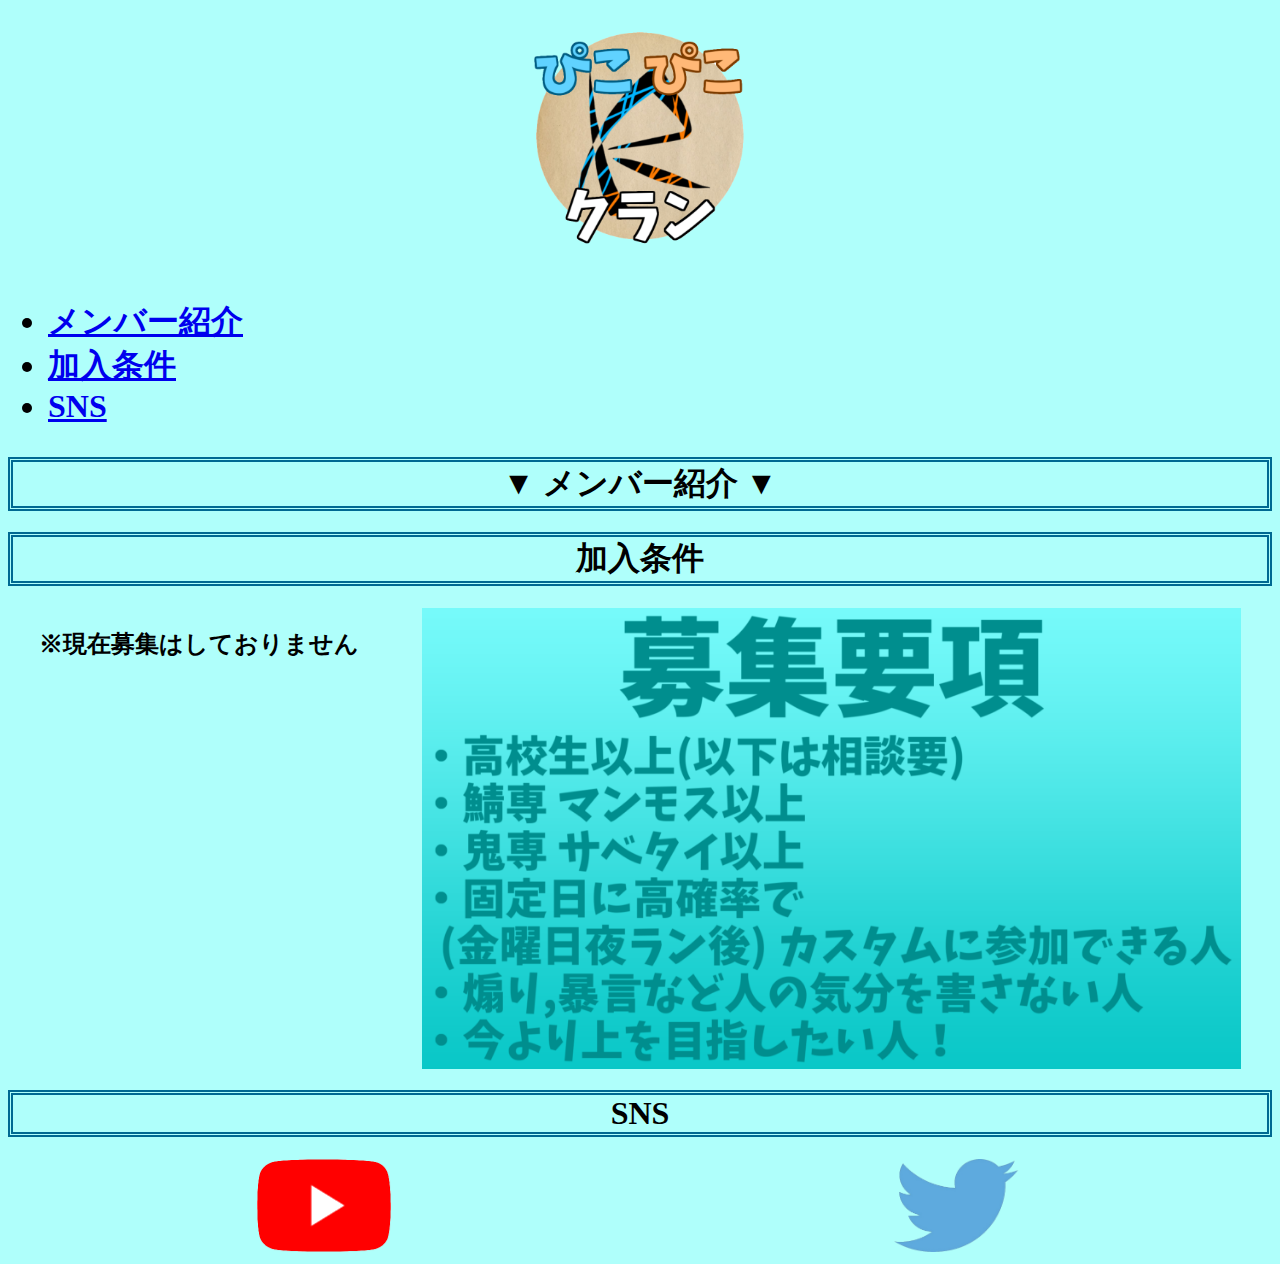
==== index.html @ 25a39e36 "Update index.html" ====
<!DOCTYPE html>
<html lang="ja">

<head>
    <title>ぴこぴこクラン 公式サイト</title>
    <meta charset="utf-8">
    <meta name="description" content="ぴこぴこくらん">
    <meta http-equiv="X-UA-Compatible" content="IE=edge">
    <meta name="viewport" content="width=device-width,initial-scale=1">
    <link rel="stylesheet" media="(min-width: 640px)" href="css/main.css">
    <link rel="stylesheet" media="(max-width: 640px)" href="css/phone.css">

    <link rel="icon" type="image/png" href="pic/icon.png">
    <link rel="apple-touch-icon" sizes="180x180" href="pic/icon_phone.png">
</head>

<body>
    <header>
    </header>

    <div>
        <div class="title_3">
            <div><img src="pic/icon2.png" class="MY_icon"></div>
        </div>
        <ul class="ul-font_1">
            <li><a href="#member">メンバー紹介</a></li>
            <li><a href=#if>加入条件</a></li>
            <li><a href=#SNS>SNS</a></li>
        </ul>
    </div>

    <div id="member">
        <h1 class="title_1">
            <div onclick="obj=document.getElementById('open').style; obj.display=(obj.display=='none')?'block':'none';">
                <a style="cursor:pointer;">▼ メンバー紹介 ▼</a>
            </div>
        </h1>
        <div id="open" style="display:none;clear:both;">
            <div class="pic_4">
                <div class="pic_1">
                    <div><img src="pic/member/ねころたん.png" class="pic_2"></div>
                    <div><img src="pic/member/エクレァ.png" class="pic_2"></div>
                    <div><img src="pic/member/うの.png" class="pic_2"></div>
                    <div><img src="pic/member/ごりもっち.png" class="pic_2"></div>
                </div>
                <div class="pic_1">
                    <div><img src="pic/member/なちた.png" class="pic_2"></div>
                    <div><img src="pic/member/コン.png" class="pic_2"></div>
                    <div><img src="pic/member/ゾムニキ.png" class="pic_2"></div>
                    <div><img src="pic/member/はせじゅん.png" class="pic_2"></div>
                </div>
                <div class="pic_1">
                    <div><img src="pic/member/のあ.png" class="pic_2"></div>
                    <div><img src="pic/member/はい.png" class="pic_2"></div>
                    <div><img src="pic/member/よっしー。.png" class="pic_2"></div>
                    <div><img src="pic/member/にさ.png" class="pic_2"></div>
                </div>
                <div class="pic_1">
                    <div><img src="pic/member/ましゃ.png" class="pic_2"></div>
                    <div><img src="pic/member/なんとかなるよ.png" class="pic_2"></div>
                    <div><img src="pic/member/ぽむ.png" class="pic_2"></div>
                </div>
            </div>
        </div>
    </div>

    <div id="if">
        <h1 class="title_1">
            <div>加入条件</div>
        </h1>
        <div class="pic_1">
            <div>
                <h2>※現在募集はしておりません</h2>
            </div>
            <img src="pic/募集.png" class="pic_3">
        </div>
    </div>

    <div id="SNS">
        <h1 class="title_1">
            <div>SNS</div>
        </h1>
        <div class="pic_1">
            <div>
                <a href="https://www.youtube.com/channel/UCj7hvzTVdb0mlCsn2-iddBA"><img src="pic/YouTube.png"
                        class="YT_icon"></a>
            </div>
            <div>
                <a href="https://twitter.com/pk_Clan21"><img src="pic/Twitter.png" class="YT_icon"></a>
            </div>
        </div>
    </div>
</body>

</html>
---- css/main.css ----
@media print, screen and (min-width:640px) {
    html {
        background-color: rgb(175, 255, 251);
    }
    h1 {
        border: 5px double #006992
    }
    .title_1 {
        display: flex;
        justify-content: center;
    }
    .title_2 {
        margin-top: 3em;
    }
    .title_3 {
        display: flex;
        justify-content: center;
    }
    .ul-font_1 {
        font-size: 2em;
        font-weight: bold;
    }
    .box_p {
        display: flex;
        
    }
    .box {
        width: 700px;
        height: 300px;
    }
    .pic_1 {
        margin-top: 5px;
        display: flex;
        justify-content: space-around;
    }
    .pic_2 {
        width: 22.0vw;
        height: 22.0vw;
    }
    .pic_3 {
        width: 64.0vw;
        height: 36.0vw;
    }
    .YT_icon {
        width: 134.5px;
        height: 93.5px;
    }
    .MY_icon {
        width: 20vw;
        height: 20vw;
    }
    .icon {
        background-image: url("../pic/icon.png");
        background-repeat: no-repeat;
        background-size: 50px;
        background-position: 10px;
    }
    .title_name {
        position: relative;
        top: 10px;
    }
    .title_color_w {
        color: white;
    }
}
---- css/phone.css ----
@media print, screen and (max-width:640px) {
    html {
        background-color: rgb(255, 210, 126);
    }
    h1 {
        border: 5px double #926400
    }
    .title_1 {
        display: flex;
    }
    .title_2 {
        margin-top: 3em;
    }
    .title_3 {
        display: flex;
        justify-content: center;
    }
    .ul-font_1 {
        font-size: 5vw;
        font-weight: bold;
    }
    .pic_1 {
        justify-content: center;
    }
    .pic_2 {
        width: 50.0vw;
        height: 50.0vw;
    }
    .pic_3 {
        width: 64.0vw;
        height: 36.0vw;
    }
    .YT_icon {
        width: 134.5px;
        height: 93.5px;
    }
    .MY_icon {
        width: 35vw;
        height: 35vw;
    }
}
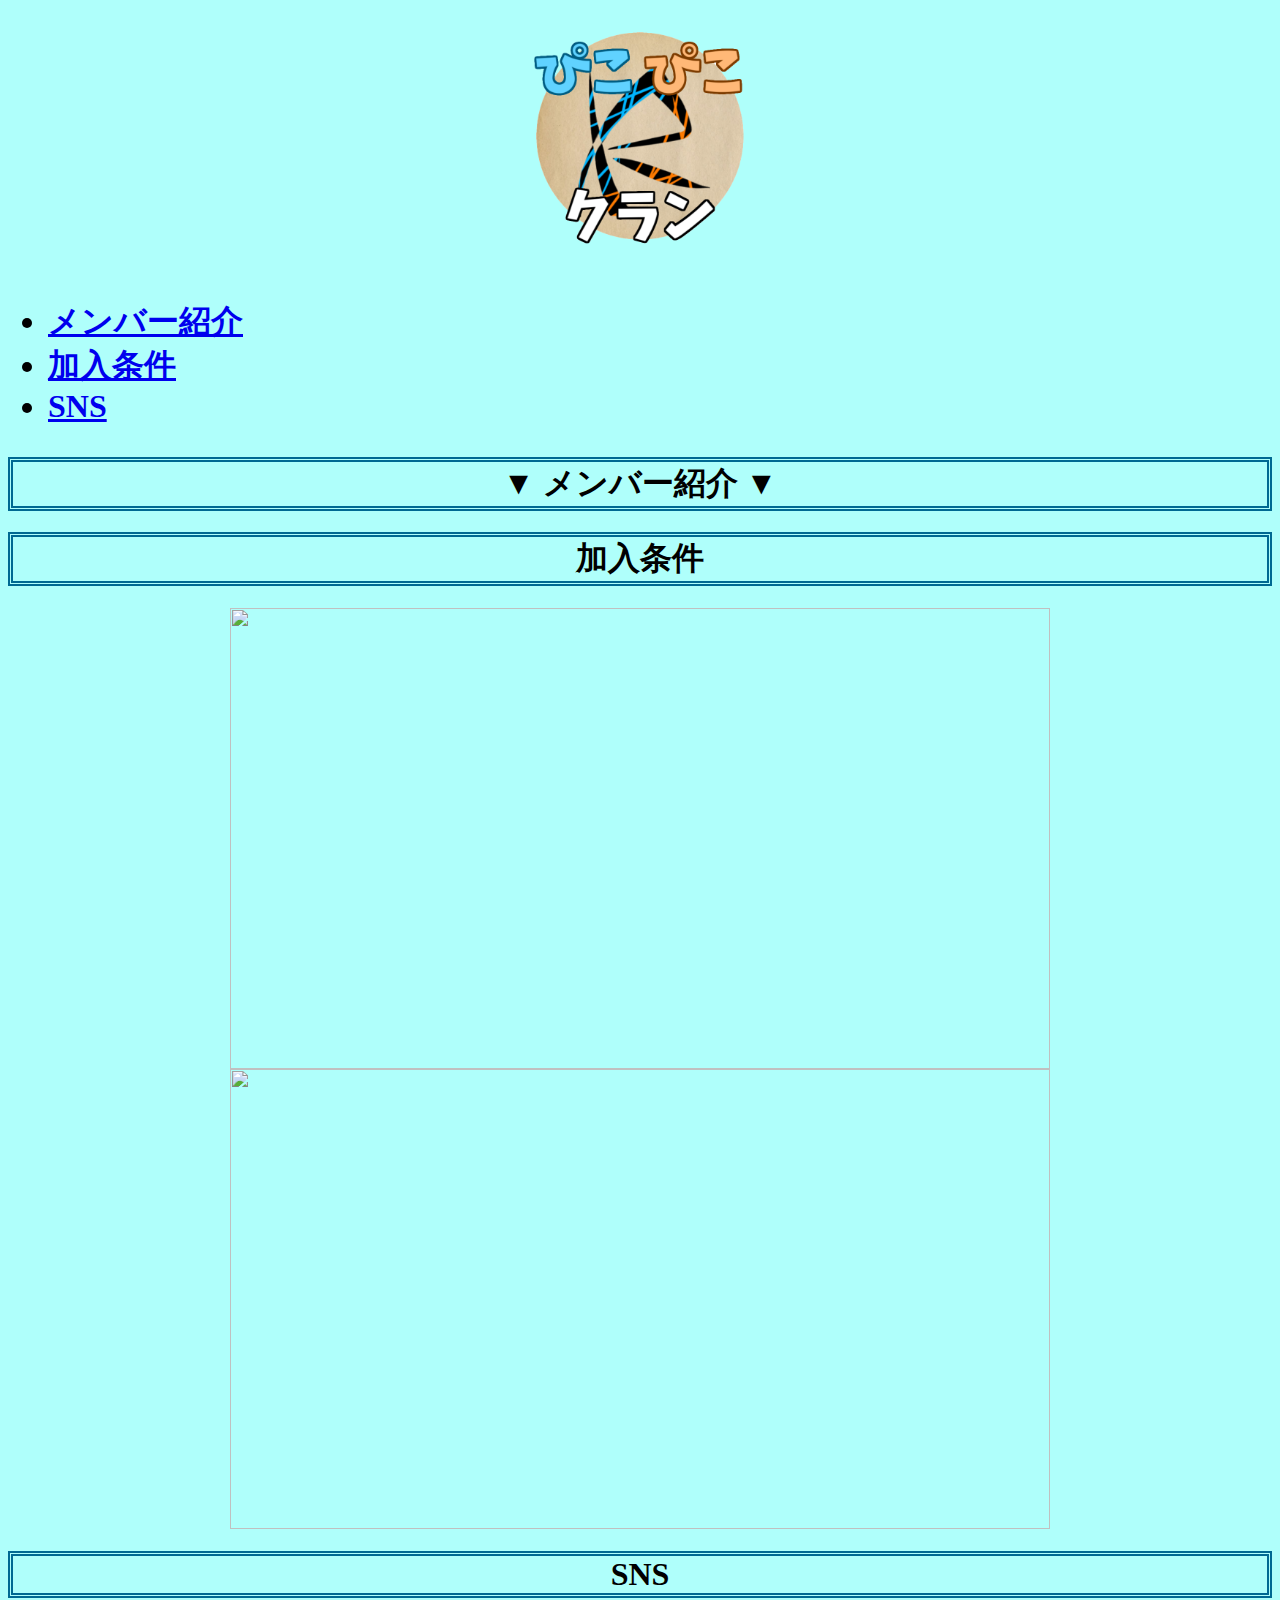
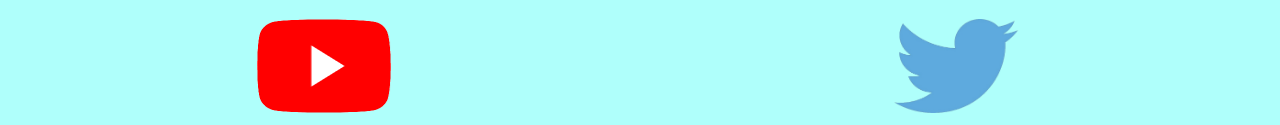
==== commit 59ab17ea: "Update index.html" ====
--- a/index.html
+++ b/index.html
@@ -57,8 +57,9 @@
                 </div>
                 <div class="pic_1">
                     <div><img src="pic/member/ましゃ.png" class="pic_2"></div>
-                    <div><img src="pic/member/なんとかなるよ.png" class="pic_2"></div>
+                    <div><img src="pic/member/なるちぇ.png" class="pic_2"></div>
                     <div><img src="pic/member/ぽむ.png" class="pic_2"></div>
+                    <div><img src="pic/member/Manjyu.png" class="pic_2"></div>
                 </div>
             </div>
         </div>
@@ -68,11 +69,11 @@
         <h1 class="title_1">
             <div>加入条件</div>
         </h1>
-        <div class="pic_1">
-            <div>
-                <h2>※現在募集はしておりません</h2>
-            </div>
-            <img src="pic/募集.png" class="pic_3">
+        <div class="img_center">
+            <img src="pic/募集1.png" class="pic_3">
+        </div>
+        <div class="img_center">
+            <img src="pic/募集2.png" class="pic_3">
         </div>
     </div>
 
--- a/css/main.css
+++ b/css/main.css
@@ -1,6 +1,7 @@
 @media print, screen and (min-width:640px) {
     html {
         background-color: rgb(175, 255, 251);
+        font-family: ヒラギノ角ゴシック;
     }
     h1 {
         border: 5px double #006992
@@ -41,6 +42,10 @@
         width: 64.0vw;
         height: 36.0vw;
     }
+    .img_center {
+        display: flex;
+        justify-content: center;
+    }
     .YT_icon {
         width: 134.5px;
         height: 93.5px;
--- a/css/phone.css
+++ b/css/phone.css
@@ -1,6 +1,7 @@
 @media print, screen and (max-width:640px) {
     html {
         background-color: rgb(255, 210, 126);
+        font-family: ヒラギノ角ゴシック;
     }
     h1 {
         border: 5px double #926400
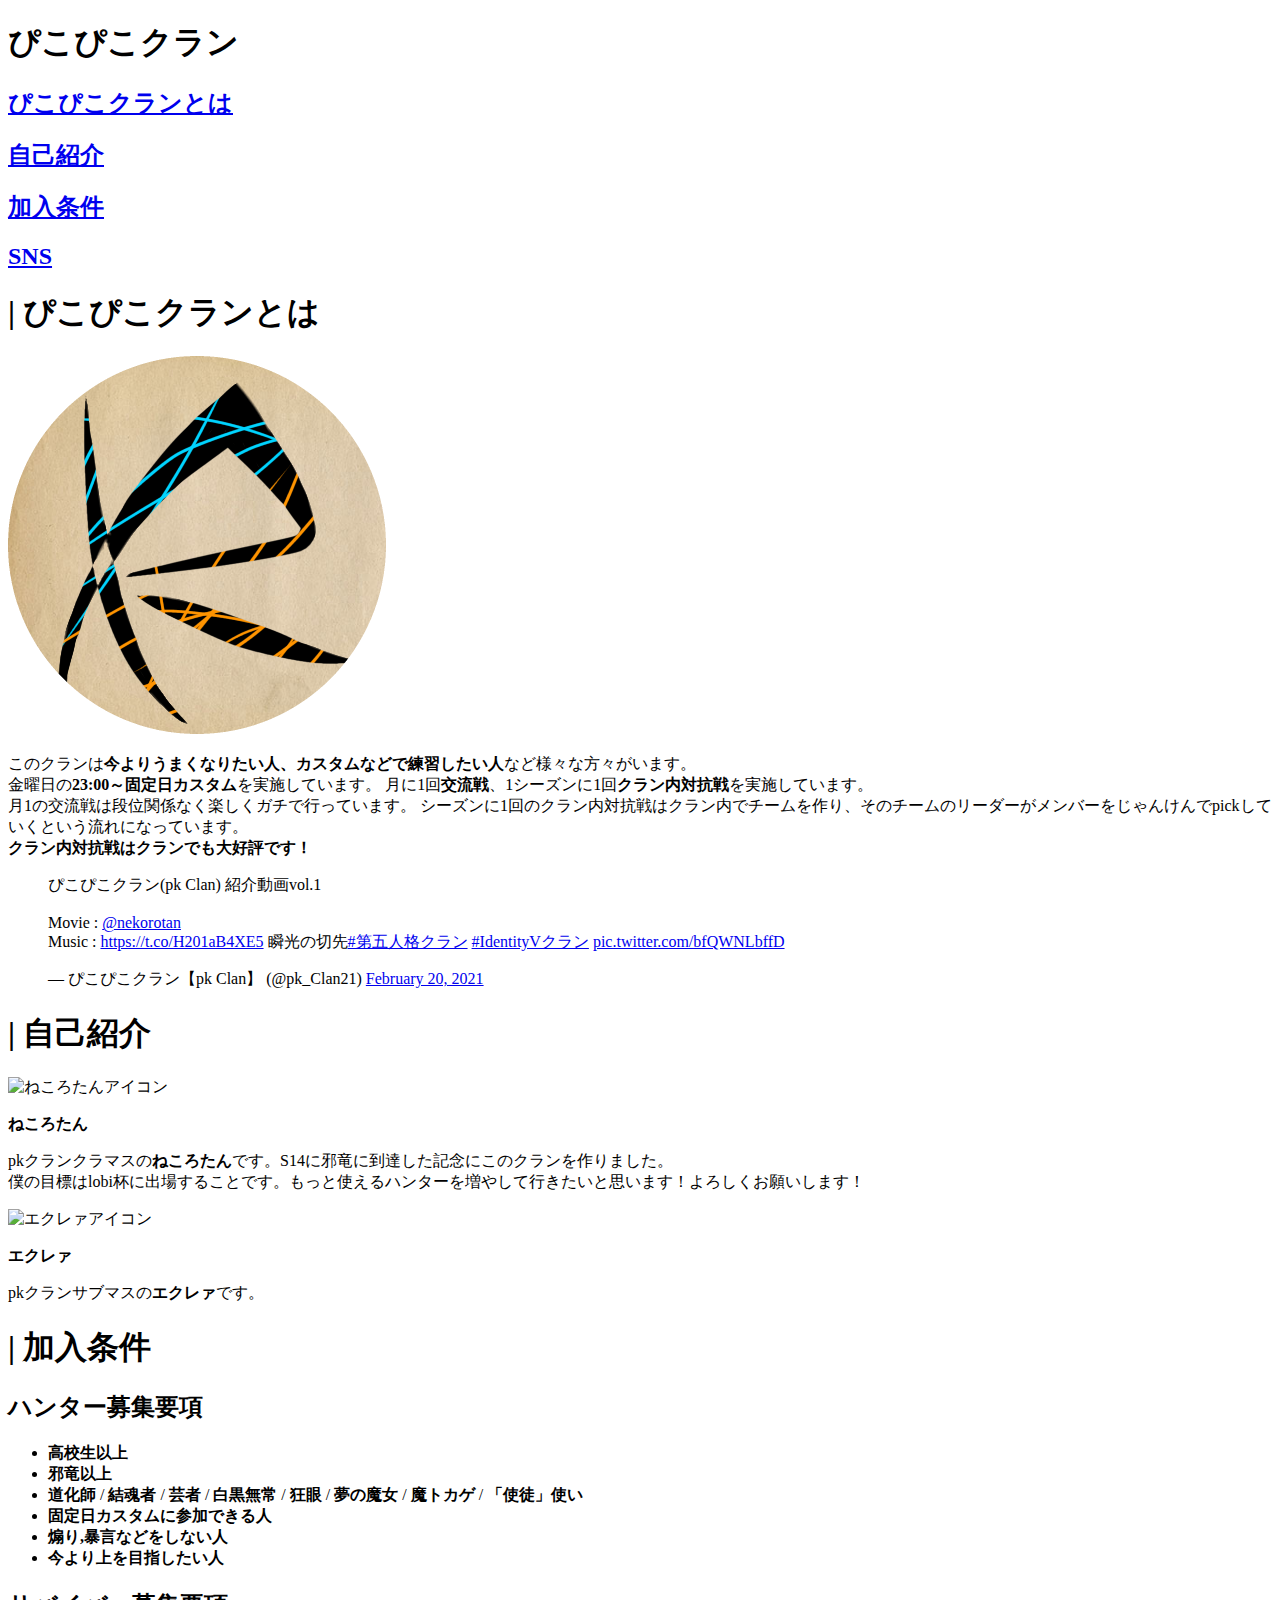
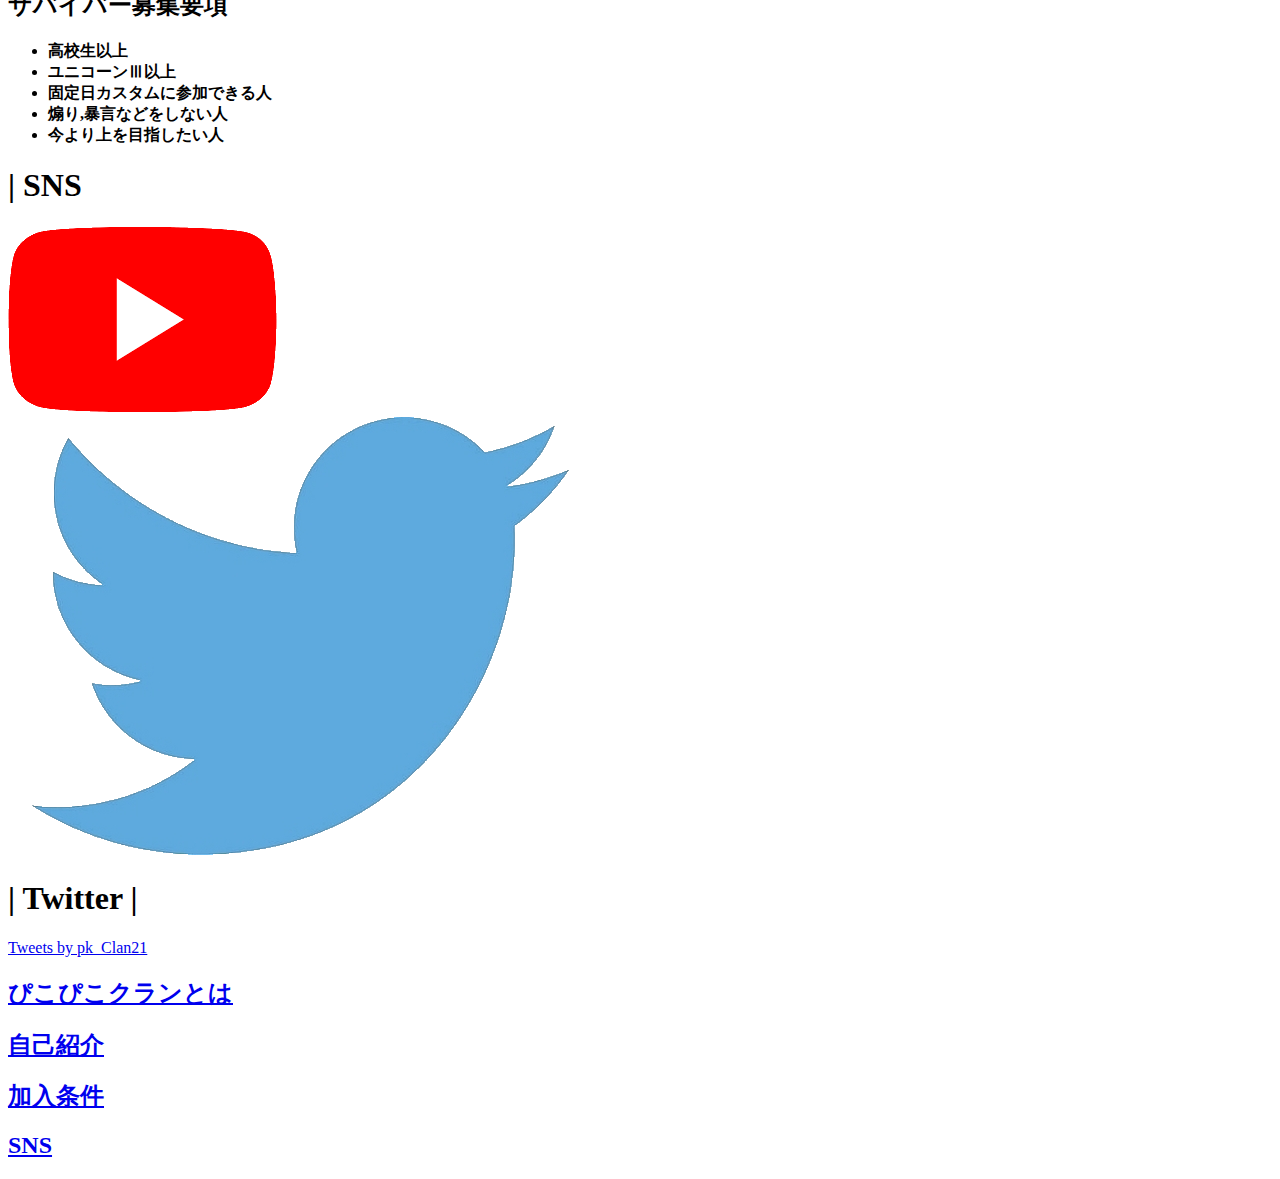
==== commit 9dba3dd7: "Update index.html" ====
--- a/index.html
+++ b/index.html
@@ -2,95 +2,177 @@
 <html lang="ja">
 
 <head>
-    <title>ぴこぴこクラン 公式サイト</title>
+    <title>ぴこぴこクラン 公式サイト テスト</title>
     <meta charset="utf-8">
     <meta name="description" content="ぴこぴこくらん">
     <meta http-equiv="X-UA-Compatible" content="IE=edge">
     <meta name="viewport" content="width=device-width,initial-scale=1">
-    <link rel="stylesheet" media="(min-width: 640px)" href="css/main.css">
+    <link rel="stylesheet" media="(min-width: 640px)" href="css/style.css">
     <link rel="stylesheet" media="(max-width: 640px)" href="css/phone.css">
-
-    <link rel="icon" type="image/png" href="pic/icon.png">
-    <link rel="apple-touch-icon" sizes="180x180" href="pic/icon_phone.png">
 </head>
 
-<body>
-    <header>
+<body class="body">
+    <header class="header">
+        <h1 class="header-heading">ぴこぴこクラン</h1>
+        <div class="header-list">
+            <nav class="header-list-ul">
+                <a href="#main-self-title" class="header-list-ul-li">
+                    <div>
+                        <h2>ぴこぴこクランとは</h2>
+                    </div>
+                </a>
+                <a href="#main-member-title" class="header-list-ul-li">
+                    <div>
+                        <h2>自己紹介</h2>
+                    </div>
+                </a>
+                <a href="#main-joinClan-title" class="header-list-ul-li">
+                    <div>
+                        <h2>加入条件</h2>
+                    </div>
+                </a>
+                <a href="#main-sns-title" class="header-list-ul-li">
+                    <div>
+                        <h2>SNS</h2>
+                    </div>
+                </a>
+            </nav>
+        </div>
     </header>
-
-    <div>
-        <div class="title_3">
-            <div><img src="pic/icon2.png" class="MY_icon"></div>
-        </div>
-        <ul class="ul-font_1">
-            <li><a href="#member">メンバー紹介</a></li>
-            <li><a href=#if>加入条件</a></li>
-            <li><a href=#SNS>SNS</a></li>
-        </ul>
-    </div>
-
-    <div id="member">
-        <h1 class="title_1">
-            <div onclick="obj=document.getElementById('open').style; obj.display=(obj.display=='none')?'block':'none';">
-                <a style="cursor:pointer;">▼ メンバー紹介 ▼</a>
-            </div>
-        </h1>
-        <div id="open" style="display:none;clear:both;">
-            <div class="pic_4">
-                <div class="pic_1">
-                    <div><img src="pic/member/ねころたん.png" class="pic_2"></div>
-                    <div><img src="pic/member/エクレァ.png" class="pic_2"></div>
-                    <div><img src="pic/member/うの.png" class="pic_2"></div>
-                    <div><img src="pic/member/ごりもっち.png" class="pic_2"></div>
+    <div class="main-aside">
+        <main class="main">
+            <div class="main-self">
+                <h1 id="main-self-title">| ぴこぴこクランとは</h1>
+                <div class="main-self-photo">
+                    <img src="pic/icon.png" alt="アイコン">
+                    <p class="main-self-photo-explain">
+                        このクランは<b>今よりうまくなりたい人、カスタムなどで練習したい人</b>など様々な方々がいます。<br>
+                        金曜日の<b>23:00～固定日カスタム</b>を実施しています。
+                        月に1回<b>交流戦</b>、1シーズンに1回<b>クラン内対抗戦</b>を実施しています。<br>
+                        月1の交流戦は段位関係なく楽しくガチで行っています。
+                        シーズンに1回のクラン内対抗戦はクラン内でチームを作り、そのチームのリーダーがメンバーをじゃんけんでpickしていくという流れになっています。<br>
+                        <b>クラン内対抗戦はクランでも大好評です！</b>
+                    </p>
                 </div>
-                <div class="pic_1">
-                    <div><img src="pic/member/なちた.png" class="pic_2"></div>
-                    <div><img src="pic/member/コン.png" class="pic_2"></div>
-                    <div><img src="pic/member/ゾムニキ.png" class="pic_2"></div>
-                    <div><img src="pic/member/はせじゅん.png" class="pic_2"></div>
-                </div>
-                <div class="pic_1">
-                    <div><img src="pic/member/のあ.png" class="pic_2"></div>
-                    <div><img src="pic/member/はい.png" class="pic_2"></div>
-                    <div><img src="pic/member/よっしー。.png" class="pic_2"></div>
-                    <div><img src="pic/member/にさ.png" class="pic_2"></div>
-                </div>
-                <div class="pic_1">
-                    <div><img src="pic/member/ましゃ.png" class="pic_2"></div>
-                    <div><img src="pic/member/なるちぇ.png" class="pic_2"></div>
-                    <div><img src="pic/member/ぽむ.png" class="pic_2"></div>
-                    <div><img src="pic/member/Manjyu.png" class="pic_2"></div>
+                <div class="main-self-twitter-movie">
+                    <blockquote class="twitter-tweet">
+                        <p lang="ja" dir="ltr">ぴこぴこクラン(pk Clan) 紹介動画vol.1<br><br>Movie : <a
+                                href="https://twitter.com/nekorotan?ref_src=twsrc%5Etfw">@nekorotan</a> <br>Music : <a
+                                href="https://t.co/H201aB4XE5">https://t.co/H201aB4XE5</a> 瞬光の切先<a
+                                href="https://twitter.com/hashtag/%E7%AC%AC%E4%BA%94%E4%BA%BA%E6%A0%BC%E3%82%AF%E3%83%A9%E3%83%B3?src=hash&amp;ref_src=twsrc%5Etfw">#第五人格クラン</a>
+                            <a
+                                href="https://twitter.com/hashtag/IdentityV%E3%82%AF%E3%83%A9%E3%83%B3?src=hash&amp;ref_src=twsrc%5Etfw">#IdentityVクラン</a>
+                            <a href="https://t.co/bfQWNLbffD">pic.twitter.com/bfQWNLbffD</a></p>&mdash; ぴこぴこクラン【pk Clan】
+                        (@pk_Clan21) <a
+                            href="https://twitter.com/pk_Clan21/status/1362959278399574019?ref_src=twsrc%5Etfw">February
+                            20, 2021</a>
+                    </blockquote>
+                    <script async src="https://platform.twitter.com/widgets.js" charset="utf-8"></script>
                 </div>
             </div>
+            <div class="main-member">
+                <h1 id="main-member-title">| 自己紹介</h1>
+                <div class="main-member-explain">
+                    <div class="main-member-explain-nekorotan">
+                        <div class="main-member-explain-nekorotan-img">
+                            <img src="pic/member/nekorotan_icon.png" alt="ねころたんアイコン">
+                        </div>
+                        <div class="main-member-explain-nekorotan-self">
+                            <p class="main-member-explain-nekorotan-self-name"><b>ねころたん</b></p>
+                            <p class="main-member-explain-nekorotan-self-discription">
+                                pkクランクラマスの<b>ねころたん</b>です。S14に邪竜に到達した記念にこのクランを作りました。<br>
+                                僕の目標はlobi杯に出場することです。もっと使えるハンターを増やして行きたいと思います！よろしくお願いします！
+                            </p>
+                        </div>
+                    </div>
+                    <div class="main-member-explain-ekurea">
+                        <div class="main-member-explain-ekurea-self-img">
+                            <img src="pic/member/ekurea_icon.png" alt="エクレァアイコン">
+                        </div>
+                        <div class="main-member-explain-ekurea-self">
+                            <p class="main-member-explain-ekurea-self-name"><b>エクレァ</b></p>
+                            <p class="main-member-explain-ekurea-self-discription">
+                                pkクランサブマスの<b>エクレァ</b>です。
+                            </p>
+                        </div>
+                    </div>
+                </div>
+            </div>
+            <div class="main-joinClan">
+                <h1 id="main-joinClan-title">| 加入条件</h1>
+                <div class="main-joinClan-hunter">
+                    <h2 class="main-joinClan-hunter-title">ハンター募集要項</h2>
+                    <ul class="main-joinClan-hunter-ul">
+                        <li class="main-joinClan-hunter-ul-li"><b>高校生以上</b></li>
+                        <li class="main-joinClan-hunter-ul-li"><b>邪竜以上</b></li>
+                        <li class="main-joinClan-hunter-ul-li"><b>道化師</b> / <b>結魂者</b> / <b>芸者</b> / <b>白黒無常</b> /
+                            <b>狂眼</b> / <b>夢の魔女</b> / <b>魔トカゲ</b> / <b>「使徒」使い</b>
+                        </li>
+                        <li class="main-joinClan-hunter-ul-li"><b>固定日カスタムに参加できる人</b></li>
+                        <li class="main-joinClan-hunter-ul-li"><b>煽り,暴言などをしない人</b></li>
+                        <li class="main-joinClan-hunter-ul-li"><b>今より上を目指したい人</b></li>
+                    </ul>
+                </div>
+                <div class="main-joinClan-survivor">
+                    <h2 class="main-joinClan-survivor-title">サバイバー募集要項</h2>
+                    <ul class="main-joinClan-survivor-ul">
+                        <li class="main-joinClan-survivor-ul-li"><b>高校生以上</b></li>
+                        <li class="main-joinClan-survivor-ul-li"><b>ユニコーンⅢ以上</b></li>
+                        <li class="main-joinClan-survivor-ul-li"><b>固定日カスタムに参加できる人</b></li>
+                        <li class="main-joinClan-survivor-ul-li"><b>煽り,暴言などをしない人</b></li>
+                        <li class="main-joinClan-survivor-ul-li"><b>今より上を目指したい人</b></li>
+                    </ul>
+                </div>
+            </div>
+            <div class="main-sns">
+                <h1 id="main-sns-title">| SNS</h1>
+                <nav class="main-sns-link">
+                    <div class="main-sns-link-youtube">
+                        <a href="https://www.youtube.com/channel/UCj7hvzTVdb0mlCsn2-iddBA" target="_blank"><img
+                                src="pic/YouTube.png" alt="YouTube"></a>
+                    </div>
+                    <div class="main-sns-link-twitter">
+                        <a href="https://twitter.com/pk_Clan21" target="_blank"><img src="pic/Twitter.png"
+                                alt="Twitter"></a>
+                    </div>
+                </nav>
+            </div>
+        </main>
+        <aside class="aside">
+            <div class="aside-twitter">
+                <h1 class="aside-twitter-header">| Twitter |</h1>
+                <a class="twitter-timeline" href="https://twitter.com/pk_Clan21?ref_src=twsrc%5Etfw" width="400px"
+                    height="1535px">Tweets by pk_Clan21</a>
+                <script async src="https://platform.twitter.com/widgets.js" charset="utf-8"></script>
+            </div>
+        </aside>
+    </div>
+    <footer class="footer">
+        <div class="footer-list">
+            <nav class="footer-list-ul">
+                <a href="#main-self-title" class="footer-list-ul-li">
+                    <div>
+                        <h2>ぴこぴこクランとは</h2>
+                    </div>
+                </a>
+                <a href="#main-member-title" class="footer-list-ul-li">
+                    <div>
+                        <h2>自己紹介</h2>
+                    </div>
+                </a>
+                <a href="#main-joinClan-title" class="footer-list-ul-li">
+                    <div>
+                        <h2>加入条件</h2>
+                    </div>
+                </a>
+                <a href="#main-sns-title" class="footer-list-ul-li">
+                    <div>
+                        <h2>SNS</h2>
+                    </div>
+                </a>
+            </nav>
         </div>
-    </div>
-
-    <div id="if">
-        <h1 class="title_1">
-            <div>加入条件</div>
-        </h1>
-        <div class="img_center">
-            <img src="pic/募集1.png" class="pic_3">
-        </div>
-        <div class="img_center">
-            <img src="pic/募集2.png" class="pic_3">
-        </div>
-    </div>
-
-    <div id="SNS">
-        <h1 class="title_1">
-            <div>SNS</div>
-        </h1>
-        <div class="pic_1">
-            <div>
-                <a href="https://www.youtube.com/channel/UCj7hvzTVdb0mlCsn2-iddBA"><img src="pic/YouTube.png"
-                        class="YT_icon"></a>
-            </div>
-            <div>
-                <a href="https://twitter.com/pk_Clan21"><img src="pic/Twitter.png" class="YT_icon"></a>
-            </div>
-        </div>
-    </div>
+    </footer>
 </body>
 
 </html>
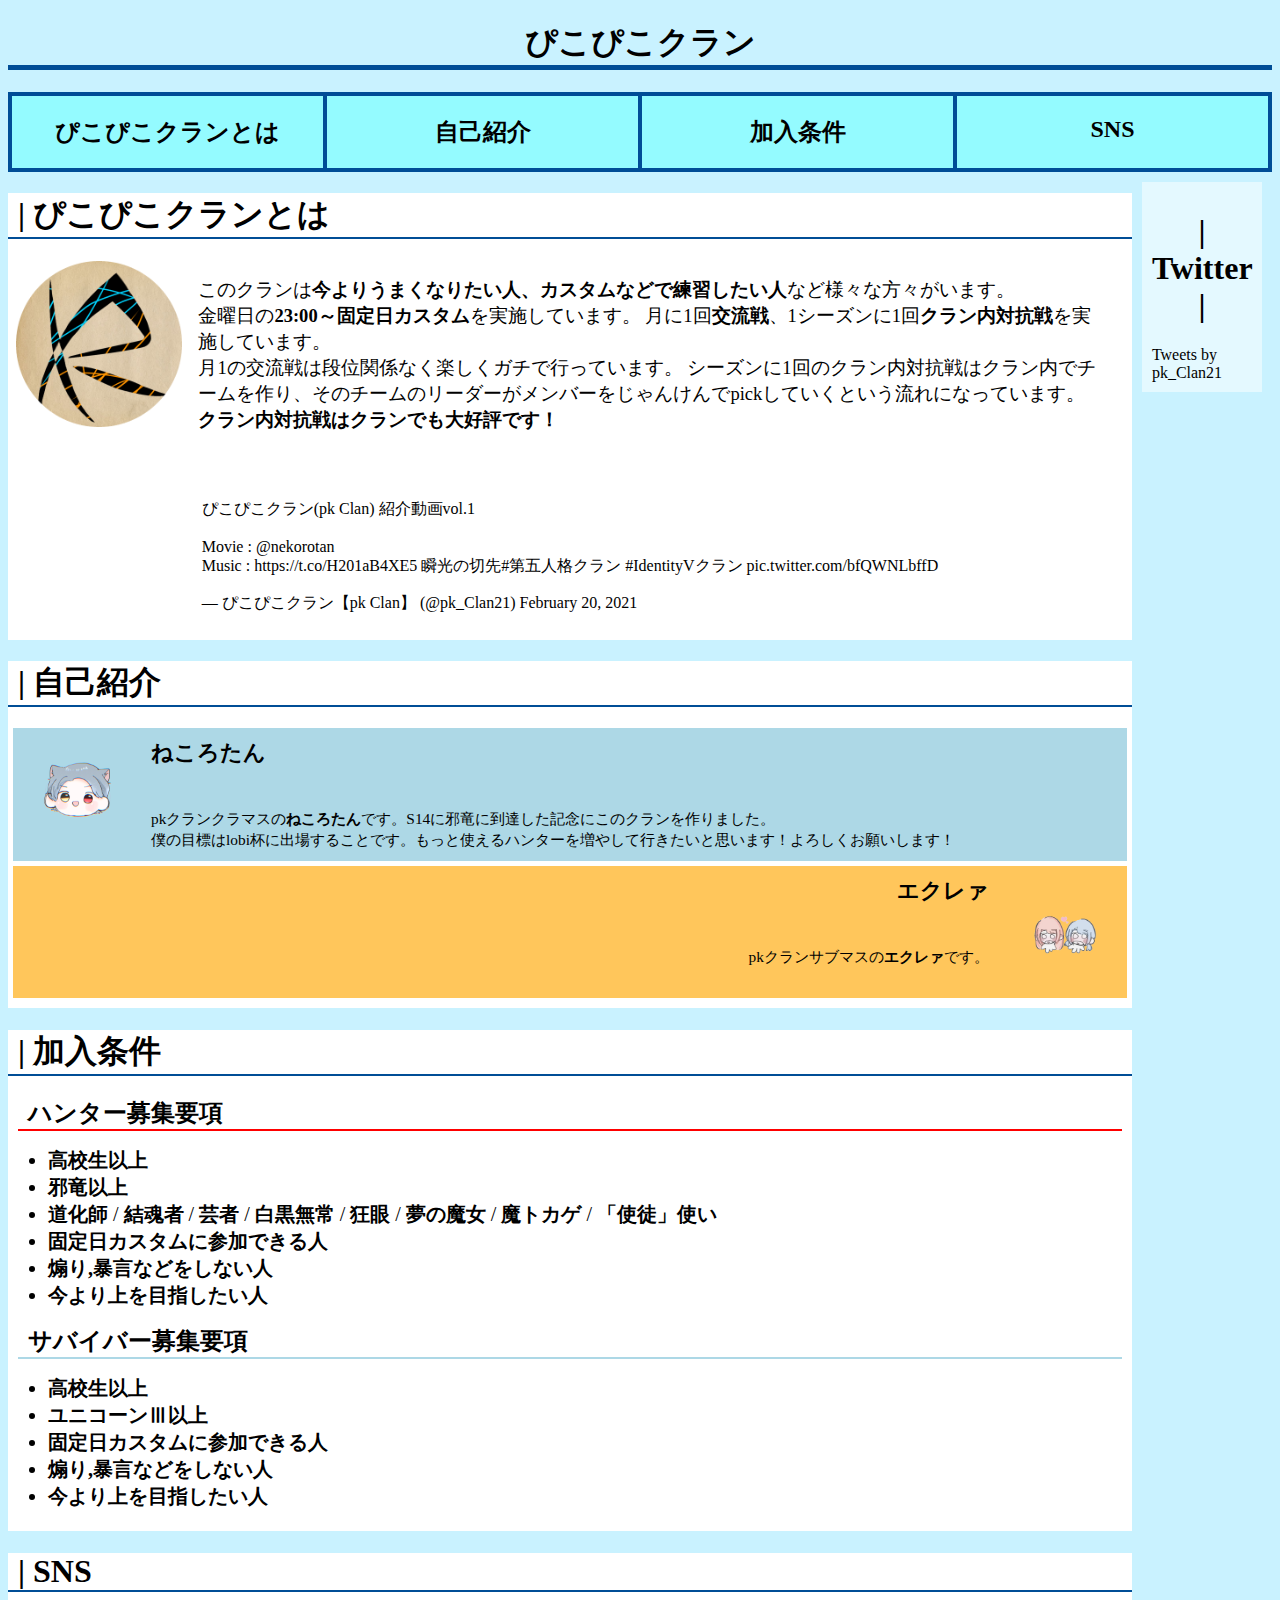
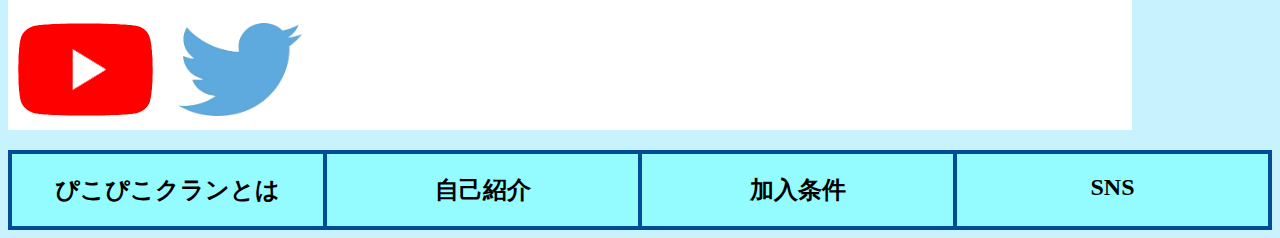
==== commit 0f5d4394: "Update index.html" ====
--- a/index.html
+++ b/index.html
@@ -9,6 +9,8 @@
     <meta name="viewport" content="width=device-width,initial-scale=1">
     <link rel="stylesheet" media="(min-width: 640px)" href="css/style.css">
     <link rel="stylesheet" media="(max-width: 640px)" href="css/phone.css">
+    <link rel="icon" type="image/png" href="pic/icon.png">
+    <link rel="apple-touch-icon" sizes="180x180" href="pic/icon_phone.png">
 </head>
 
 <body class="body">
--- a/css/style.css
+++ b/css/style.css
@@ -0,0 +1,248 @@
+@media print, screen and (min-width:640px) {
+    /* * {
+        outline: 1px solid red;
+    } */
+
+    /* Link */
+    a {
+        transition: color 0.5s linear;
+        text-decoration: none;
+        color: black;
+    }
+
+    .header a:hover {
+        color: white;
+        background: orange;
+    }
+
+    .footer a:hover {
+        color: white;
+        background: orange;
+    }
+
+    .main-sns a:hover img {
+        opacity: 0.5;
+    }
+
+    /* Body */
+    .body {
+        font-family: ヒラギノ角ゴシック;
+        background: rgb(201, 242, 255);
+    }
+
+    /* Header */
+    .header-heading {
+        text-align: center;
+        border-bottom: 5px solid rgb(0, 77, 150);
+    }
+
+    .header-list-ul {
+        display: flex;
+        background: rgb(148, 251, 255);
+        border: 2px solid rgb(0, 77, 150);
+    }
+
+    .header-list-ul-li {
+        text-align: center;
+        flex: 1;
+        border: 2px solid rgb(0, 77, 150);
+    }
+
+    /* MainAside */
+    .main-aside {
+        display: flex;
+    }
+
+    /* Self */
+    .main-self {
+        background: white;
+    }
+
+    #main-self-title {
+        padding-left: 10px;
+        border-bottom: 2px solid rgb(0, 77, 150);
+    }
+
+    .main-self-photo {
+        display: flex;
+        margin: 8px;
+    }
+
+    .main-self-photo img {
+        width: 13vw;
+        height: 13vw;
+    }
+
+    .main-self-photo-explain {
+        margin: 8px;
+        padding: 8px;
+        font-size: 1.45vw;
+    }
+
+    .main-self-twitter-movie {
+        padding: 10px;
+        display: flex;
+        justify-content: center;
+    }
+
+    /* Member */
+    .main-member {
+        background: white;
+        padding-bottom: 5px;
+    }
+
+    #main-member-title {
+        padding-left: 10px;
+        border-bottom: 2px solid rgb(0, 77, 150);
+    }
+
+    /* .main-member-photo {
+        display: flex;
+        justify-content: space-around;
+    } */
+
+    /* .main-member-photo img {
+        margin: 1.5vw;
+        flex: 1;
+        width: 20vw;
+        height: 20vw;
+    } */
+
+    /* ねころたん */
+    .main-member-explain-nekorotan {
+        display: flex;
+        background: lightblue;
+        margin: 5px;
+    }
+
+    .main-member-explain-nekorotan-self-name {
+        padding: 10px;
+        margin-top: 0px;
+        font-size: 1.7vw;
+    }
+
+    .main-member-explain-nekorotan-self-discription {
+        padding: 10px;
+        margin: auto;
+        font-size: 1.2vw;
+    }
+
+    .main-member-explain-nekorotan-img img {
+        width: 10vw;
+        height: 10vw;
+    }
+
+    /* エクレァ */
+    .main-member-explain-ekurea {
+        display: flex;
+        flex-direction: row-reverse;
+        background: rgb(255, 198, 91);
+        margin: 5px;
+    }
+
+    .main-member-explain-ekurea-self-name {
+        padding: 10px;
+        margin-top: 0px;
+        font-size: 1.7vw;
+        text-align: right;
+    }
+
+    .main-member-explain-ekurea-self-discription {
+        padding: 10px;
+        margin: auto;
+        font-size: 1.2vw;
+    }
+
+    .main-member-explain-ekurea-self-img img {
+        width: 10vw;
+        height: 10vw;
+    }
+
+    /* joinClan */
+    .main-joinClan {
+        background: white;
+        padding-bottom: 5px;
+    }
+
+    #main-joinClan-title {
+        padding-left: 10px;
+        border-bottom: 2px solid rgb(0, 77, 150);
+    }
+
+    .main-joinClan-hunter-title {
+        padding-left: 10px;
+        margin: 10px;
+        border-bottom: 2px solid red;
+    }
+
+    .main-joinClan-hunter-ul-li {
+        font-size: 20px;
+    }
+
+    .main-joinClan-survivor-title {
+        padding-left: 10px;
+        margin: 10px;
+        border-bottom: 2px solid lightblue;
+    }
+
+    .main-joinClan-survivor-ul-li {
+        font-size: 20px;
+    }
+
+    /* SNS */
+    .main-sns {
+        background: white;
+        margin-bottom: 20px;
+    }
+
+    #main-sns-title {
+        padding-left: 10px;
+        border-bottom: 2px solid rgb(0, 77, 150);
+    }
+
+    .main-sns-link {
+        display: flex;
+    }
+
+    .main-sns-link-youtube {
+        margin: 10px;
+    }
+
+    .main-sns-link-youtube img {
+        width: 134.5px;
+        height: 93.5px;
+    }
+
+    .main-sns-link-twitter {
+        margin: 10px;
+    }
+
+    .main-sns-link-twitter img {
+        width: 134.5px;
+        height: 93.5px;
+    }
+
+    /* Aside */
+    .aside-twitter {
+        padding: 10px;
+        margin: 10px;
+        background: rgb(228, 249, 255);
+    }
+
+    .aside-twitter-header {
+        text-align: center;
+    }
+
+    /* Footer */
+    .footer-list-ul {
+        display: flex;
+        background: rgb(148, 251, 255);
+        border: 2px solid rgb(0, 77, 150);
+    }
+
+    .footer-list-ul-li {
+        text-align: center;
+        flex: 1;
+        border: 2px solid rgb(0, 77, 150);
+    }
+}--- a/css/phone.css
+++ b/css/phone.css
@@ -1,42 +1,227 @@
 @media print, screen and (max-width:640px) {
-    html {
-        background-color: rgb(255, 210, 126);
+   /*  * {
+        outline: 1px solid red;
+    } */
+
+
+    /* Link */
+    a {
+        transition: color 0.5s linear;
+        text-decoration: none;
+        color: white;
+    }
+
+    .header a:hover {
+        color: black;
+        background: lightblue;
+    }
+
+    .footer a:hover {
+        color: black;
+        background: lightblue;
+    }
+
+    .main-sns a:hover img {
+        opacity: 0.5;
+    }
+
+    /* Body */
+    .body {
         font-family: ヒラギノ角ゴシック;
-    }
-    h1 {
-        border: 5px double #926400
-    }
-    .title_1 {
-        display: flex;
-    }
-    .title_2 {
-        margin-top: 3em;
-    }
-    .title_3 {
+        background: rgb(255, 227, 201);
+    }
+
+    /* Header */
+    .header-heading {
+        text-align: center;
+        border-bottom: 5px solid rgb(150, 85, 0);
+    }
+
+    .header-list-ul {
+        display: flex;
+        background: rgb(255, 190, 105);
+        border: 2px solid rgb(150, 90, 0);
+    }
+
+    .header-list-ul-li {
+        text-align: center;
+        flex: 1;
+        border: 2px solid rgb(150, 90, 0);
+    }
+
+    /* Self */
+    .main-self {
+        background: white;
+    }
+
+    #main-self-title {
+        padding-left: 10px;
+        border-bottom: 2px solid rgb(150, 85, 0);
+    }
+
+    .main-self-photo {
+        /* display: flex; */
+        margin: 8px;
+    }
+
+    .main-self-photo img {
+        width: 200px;
+        height: 200px;
+        display: block;
+        margin-left: auto;
+        margin-right: auto;
+    }
+
+    .main-self-photo-explain {
+        margin: 8px;
+        padding: 8px;
+        font-size: 15px;
+    }
+
+    .main-self-twitter-movie {
+        padding: 10px;
         display: flex;
         justify-content: center;
     }
-    .ul-font_1 {
-        font-size: 5vw;
-        font-weight: bold;
-    }
-    .pic_1 {
-        justify-content: center;
-    }
-    .pic_2 {
-        width: 50.0vw;
-        height: 50.0vw;
-    }
-    .pic_3 {
-        width: 64.0vw;
-        height: 36.0vw;
-    }
-    .YT_icon {
+
+    /* Member */
+    .main-member {
+        background: white;
+        padding-bottom: 2px;
+    }
+
+    #main-member-title {
+        padding-left: 10px;
+        border-bottom: 2px solid rgb(150, 85, 0);
+    }
+
+    /* ねころたん */
+    .main-member-explain-nekorotan {
+        display: flex;
+        background: lightblue;
+        margin: 5px;
+    }
+
+    .main-member-explain-nekorotan-self-name {
+        padding: 10px;
+        margin-top: 0px;
+        font-size: 25px;
+    }
+
+    .main-member-explain-nekorotan-self-discription {
+        padding: 10px;
+        font-size: 15px;
+    }
+
+    .main-member-explain-nekorotan-img img {
+        width: 150px;
+        height: 150px;
+    }
+
+    /* エクレァ */
+    .main-member-explain-ekurea {
+        display: flex;
+        flex-direction: row-reverse;
+        background: rgb(255, 198, 91);
+        margin: 5px;
+    }
+
+    .main-member-explain-ekurea-self-name {
+        padding: 10px;
+        margin-top: 0px;
+        font-size: 25px;
+        text-align: right;
+    }
+
+    .main-member-explain-ekurea-self-discription {
+        padding: 10px;
+        font-size: 15px;
+    }
+
+    .main-member-explain-ekurea-self-img img {
+        width: 150px;
+        height: 150px;
+    }
+
+    /* joinClan */
+    .main-joinClan {
+        background: white;
+        padding-bottom: 5px;
+    }
+
+    #main-joinClan-title {
+        padding-left: 10px;
+        border-bottom: 2px solid rgb(150, 85, 0);
+    }
+
+    .main-joinClan-hunter-title {
+        padding-left: 10px;
+        margin: 10px;
+        border-bottom: 2px solid red;
+    }
+
+    .main-joinClan-hunter-ul-li {
+        font-size: 20px;
+    }
+
+    .main-joinClan-survivor-title {
+        padding-left: 10px;
+        margin: 10px;
+        border-bottom: 2px solid lightblue;
+    }
+
+    .main-joinClan-survivor-ul-li {
+        font-size: 20px;
+    }
+
+    /* SNS */
+    .main-sns {
+        background: white;
+        margin-bottom: 20px;
+    }
+
+    #main-sns-title {
+        padding-left: 10px;
+        border-bottom: 2px solid rgb(150, 85, 0);
+    }
+
+    .main-sns-link {
+        display: flex;
+    }
+
+    .main-sns-link-youtube {
+        margin: 10px;
+    }
+
+    .main-sns-link-youtube img {
         width: 134.5px;
         height: 93.5px;
     }
-    .MY_icon {
-        width: 35vw;
-        height: 35vw;
+
+    .main-sns-link-twitter {
+        margin: 10px;
+    }
+
+    .main-sns-link-twitter img {
+        width: 134.5px;
+        height: 93.5px;
+    }
+
+    /* Aside */
+    .aside {
+        display: none;
+    }
+
+    /* Footer */
+    .footer-list-ul {
+        display: flex;
+        background: rgb(255, 190, 105);
+        border: 2px solid rgb(150, 90, 0);
+    }
+
+    .footer-list-ul-li {
+        text-align: center;
+        flex: 1;
+        border: 2px solid rgb(150, 90, 0);
     }
 }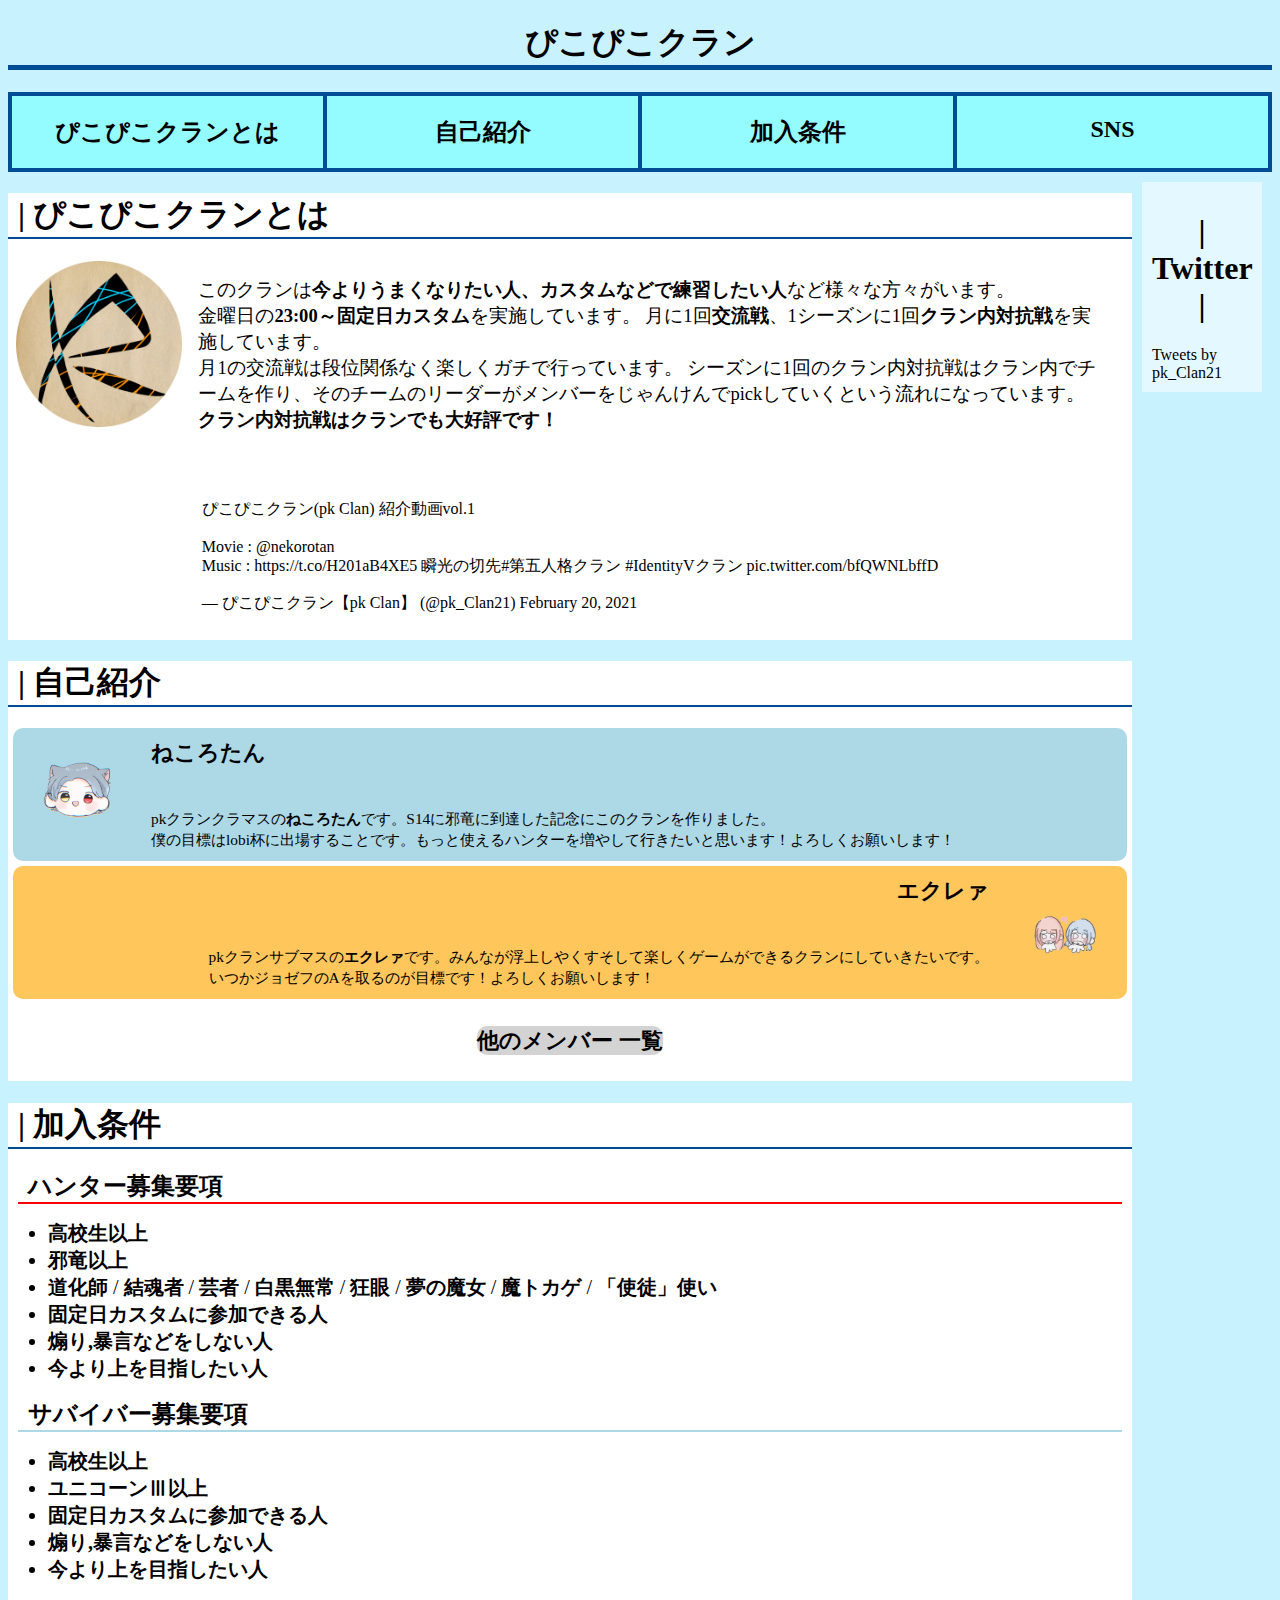
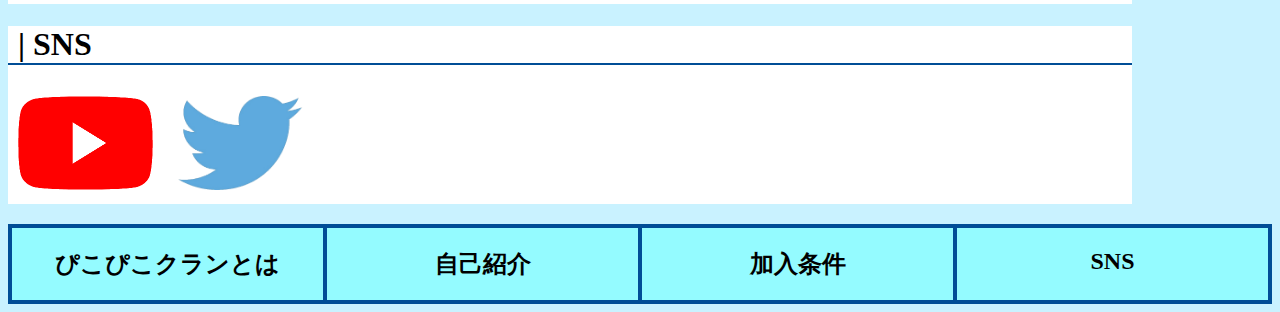
==== commit 1d2a070c: "Update index.html" ====
--- a/index.html
+++ b/index.html
@@ -2,13 +2,13 @@
 <html lang="ja">
 
 <head>
-    <title>ぴこぴこクラン 公式サイト テスト</title>
+    <title>ぴこぴこクラン 公式サイト</title>
     <meta charset="utf-8">
     <meta name="description" content="ぴこぴこくらん">
     <meta http-equiv="X-UA-Compatible" content="IE=edge">
     <meta name="viewport" content="width=device-width,initial-scale=1">
-    <link rel="stylesheet" media="(min-width: 640px)" href="css/style.css">
-    <link rel="stylesheet" media="(max-width: 640px)" href="css/phone.css">
+    <link rel="stylesheet" media="(min-width: 640px)" href="css/index/style.css">
+    <link rel="stylesheet" media="(max-width: 640px)" href="css/index/phone.css">
     <link rel="icon" type="image/png" href="pic/icon.png">
     <link rel="apple-touch-icon" sizes="180x180" href="pic/icon_phone.png">
 </head>
@@ -94,9 +94,13 @@
                         <div class="main-member-explain-ekurea-self">
                             <p class="main-member-explain-ekurea-self-name"><b>エクレァ</b></p>
                             <p class="main-member-explain-ekurea-self-discription">
-                                pkクランサブマスの<b>エクレァ</b>です。
+                                pkクランサブマスの<b>エクレァ</b>です。みんなが浮上しやくすそして楽しくゲームができるクランにしていきたいです。<br>
+                                いつかジョゼフのAを取るのが目標です！よろしくお願いします！
                             </p>
                         </div>
+                    </div>
+                    <div class="main-member-explain-other">
+                        <p class="main-member-explain-other-button"><a href="html/member.html"><b>他のメンバー 一覧</b></a></p>
                     </div>
                 </div>
             </div>
--- a/css/index/style.css
+++ b/css/index/style.css
@@ -0,0 +1,272 @@
+@media print, screen and (min-width:640px) {
+    /* * {
+        outline: 1px solid red;
+    } */
+
+    /* Link */
+    a {
+        transition: color 0.5s linear;
+        text-decoration: none;
+        color: black;
+    }
+
+    .header a:hover {
+        color: white;
+        background: orange;
+    }
+
+    .footer a:hover {
+        color: white;
+        background: orange;
+    }
+
+    .main-member-explain-other a:hover {
+        color: white;
+        background: gray;
+        border-radius: 10px;
+    }
+
+    .main-sns a:hover img {
+        opacity: 0.5;
+    }
+
+    /* Body */
+    .body {
+        font-family: ヒラギノ角ゴシック;
+        background: rgb(201, 242, 255);
+    }
+
+    /* Header */
+    .header-heading {
+        text-align: center;
+        border-bottom: 5px solid rgb(0, 77, 150);
+    }
+
+    .header-list-ul {
+        display: flex;
+        background: rgb(148, 251, 255);
+        border: 2px solid rgb(0, 77, 150);
+    }
+
+    .header-list-ul-li {
+        text-align: center;
+        flex: 1;
+        border: 2px solid rgb(0, 77, 150);
+    }
+
+    /* MainAside */
+    .main-aside {
+        display: flex;
+    }
+
+    /* Self */
+    .main-self {
+        background: white;
+    }
+
+    #main-self-title {
+        padding-left: 10px;
+        border-bottom: 2px solid rgb(0, 77, 150);
+    }
+
+    .main-self-photo {
+        display: flex;
+        margin: 8px;
+    }
+
+    .main-self-photo img {
+        width: 13vw;
+        height: 13vw;
+    }
+
+    .main-self-photo-explain {
+        margin: 8px;
+        padding: 8px;
+        font-size: 1.45vw;
+    }
+
+    .main-self-twitter-movie {
+        padding: 10px;
+        display: flex;
+        justify-content: center;
+    }
+
+    /* Member */
+    .main-member {
+        background: white;
+        padding-bottom: 5px;
+    }
+
+    #main-member-title {
+        padding-left: 10px;
+        border-bottom: 2px solid rgb(0, 77, 150);
+    }
+
+    /* .main-member-photo {
+        display: flex;
+        justify-content: space-around;
+    } */
+
+    /* .main-member-photo img {
+        margin: 1.5vw;
+        flex: 1;
+        width: 20vw;
+        height: 20vw;
+    } */
+
+    /* ねころたん */
+    .main-member-explain-nekorotan {
+        display: flex;
+        background: lightblue;
+        margin: 5px;
+        border-radius: 10px;
+    }
+
+    .main-member-explain-nekorotan-self-name {
+        padding: 10px;
+        margin-top: 0px;
+        font-size: 1.7vw;
+    }
+
+    .main-member-explain-nekorotan-self-discription {
+        padding: 10px;
+        margin: auto;
+        font-size: 1.2vw;
+    }
+
+    .main-member-explain-nekorotan-img img {
+        width: 10vw;
+        height: 10vw;
+    }
+
+    /* エクレァ */
+    .main-member-explain-ekurea {
+        display: flex;
+        flex-direction: row-reverse;
+        background: rgb(255, 198, 91);
+        margin: 5px;
+        border-radius: 10px;
+    }
+
+    .main-member-explain-ekurea-self-name {
+        padding: 10px;
+        margin-top: 0px;
+        font-size: 1.7vw;
+        text-align: right;
+    }
+
+    .main-member-explain-ekurea-self-discription {
+        padding: 10px;
+        margin: auto;
+        font-size: 1.2vw;
+    }
+
+    .main-member-explain-ekurea-self-img img {
+        width: 10vw;
+        height: 10vw;
+    }
+
+    /* Other */
+    .main-member-explain-other {
+        display: flex;
+        margin-left: auto;
+        margin-right: auto;
+    }
+
+    .main-member-explain-other-button {
+        font-size: 1.7vw;
+        margin-left: auto;
+        margin-right: auto;
+        text-align: center;
+        background: lightgray;
+        border-radius: 10px;
+    }
+
+    /* joinClan */
+    .main-joinClan {
+        background: white;
+        padding-bottom: 5px;
+    }
+
+    #main-joinClan-title {
+        padding-left: 10px;
+        border-bottom: 2px solid rgb(0, 77, 150);
+    }
+
+    .main-joinClan-hunter-title {
+        padding-left: 10px;
+        margin: 10px;
+        border-bottom: 2px solid red;
+    }
+
+    .main-joinClan-hunter-ul-li {
+        font-size: 20px;
+    }
+
+    .main-joinClan-survivor-title {
+        padding-left: 10px;
+        margin: 10px;
+        border-bottom: 2px solid lightblue;
+    }
+
+    .main-joinClan-survivor-ul-li {
+        font-size: 20px;
+    }
+
+    /* SNS */
+    .main-sns {
+        background: white;
+        margin-bottom: 20px;
+    }
+
+    #main-sns-title {
+        padding-left: 10px;
+        border-bottom: 2px solid rgb(0, 77, 150);
+    }
+
+    .main-sns-link {
+        display: flex;
+    }
+
+    .main-sns-link-youtube {
+        margin: 10px;
+    }
+
+    .main-sns-link-youtube img {
+        width: 134.5px;
+        height: 93.5px;
+    }
+
+    .main-sns-link-twitter {
+        margin: 10px;
+    }
+
+    .main-sns-link-twitter img {
+        width: 134.5px;
+        height: 93.5px;
+    }
+
+    /* Aside */
+    .aside-twitter {
+        padding: 10px;
+        margin: 10px;
+        background: rgb(228, 249, 255);
+    }
+
+    .aside-twitter-header {
+        text-align: center;
+    }
+
+    /* Footer */
+    .footer-list-ul {
+        display: flex;
+        background: rgb(148, 251, 255);
+        border: 2px solid rgb(0, 77, 150);
+    }
+
+    .footer-list-ul-li {
+        text-align: center;
+        flex: 1;
+        border: 2px solid rgb(0, 77, 150);
+    }
+}--- a/css/index/phone.css
+++ b/css/index/phone.css
@@ -0,0 +1,251 @@
+@media print, screen and (max-width:640px) {
+   /*  * {
+        outline: 1px solid red;
+    } */
+
+
+    /* Link */
+    a {
+        transition: color 0.5s linear;
+        text-decoration: none;
+        color: white;
+    }
+
+    .header a:hover {
+        color: black;
+        background: lightblue;
+    }
+
+    .footer a:hover {
+        color: black;
+        background: lightblue;
+    }
+
+    .main-member-explain-other a:hover {
+        color: black;
+        background: lightgray;
+        border-radius: 10px;
+    }
+
+    .main-sns a:hover img {
+        opacity: 0.5;
+    }
+
+    /* Body */
+    .body {
+        font-family: ヒラギノ角ゴシック;
+        background: rgb(255, 227, 201);
+    }
+
+    /* Header */
+    .header-heading {
+        text-align: center;
+        border-bottom: 5px solid rgb(150, 85, 0);
+    }
+
+    .header-list-ul {
+        display: flex;
+        background: rgb(255, 190, 105);
+        border: 2px solid rgb(150, 90, 0);
+    }
+
+    .header-list-ul-li {
+        text-align: center;
+        flex: 1;
+        border: 2px solid rgb(150, 90, 0);
+    }
+
+    /* Self */
+    .main-self {
+        background: white;
+    }
+
+    #main-self-title {
+        padding-left: 10px;
+        border-bottom: 2px solid rgb(150, 85, 0);
+    }
+
+    .main-self-photo {
+        /* display: flex; */
+        margin: 8px;
+    }
+
+    .main-self-photo img {
+        width: 200px;
+        height: 200px;
+        display: block;
+        margin-left: auto;
+        margin-right: auto;
+    }
+
+    .main-self-photo-explain {
+        margin: 8px;
+        padding: 8px;
+        font-size: 15px;
+    }
+
+    .main-self-twitter-movie {
+        padding: 10px;
+        display: flex;
+        justify-content: center;
+    }
+
+    /* Member */
+    .main-member {
+        background: white;
+        padding-bottom: 2px;
+    }
+
+    #main-member-title {
+        padding-left: 10px;
+        border-bottom: 2px solid rgb(150, 85, 0);
+    }
+
+    /* ねころたん */
+    .main-member-explain-nekorotan {
+        display: flex;
+        background: lightblue;
+        margin: 5px;
+        border-radius: 10px;
+    }
+
+    .main-member-explain-nekorotan-self-name {
+        padding: 10px;
+        margin-top: 0px;
+        font-size: 25px;
+    }
+
+    .main-member-explain-nekorotan-self-discription {
+        padding: 10px;
+        font-size: 15px;
+    }
+
+    .main-member-explain-nekorotan-img img {
+        width: 150px;
+        height: 150px;
+    }
+
+    /* エクレァ */
+    .main-member-explain-ekurea {
+        display: flex;
+        flex-direction: row-reverse;
+        background: rgb(255, 198, 91);
+        margin: 5px;
+        border-radius: 10px;
+    }
+
+    .main-member-explain-ekurea-self-name {
+        padding: 10px;
+        margin-top: 0px;
+        font-size: 25px;
+        text-align: right;
+    }
+
+    .main-member-explain-ekurea-self-discription {
+        padding: 10px;
+        font-size: 15px;
+    }
+
+    .main-member-explain-ekurea-self-img img {
+        width: 150px;
+        height: 150px;
+    }
+
+    /* Other */
+    .main-member-explain-other {
+        display: flex;
+        margin-left: auto;
+        margin-right: auto;
+    }
+
+    .main-member-explain-other-button {
+        font-size: 30px;
+        margin-left: auto;
+        margin-right: auto;
+        text-align: center;
+        background: gray;
+        border-radius: 10px;
+    }
+
+    /* joinClan */
+    .main-joinClan {
+        background: white;
+        padding-bottom: 5px;
+    }
+
+    #main-joinClan-title {
+        padding-left: 10px;
+        border-bottom: 2px solid rgb(150, 85, 0);
+    }
+
+    .main-joinClan-hunter-title {
+        padding-left: 10px;
+        margin: 10px;
+        border-bottom: 2px solid red;
+    }
+
+    .main-joinClan-hunter-ul-li {
+        font-size: 20px;
+    }
+
+    .main-joinClan-survivor-title {
+        padding-left: 10px;
+        margin: 10px;
+        border-bottom: 2px solid lightblue;
+    }
+
+    .main-joinClan-survivor-ul-li {
+        font-size: 20px;
+    }
+
+    /* SNS */
+    .main-sns {
+        background: white;
+        margin-bottom: 20px;
+    }
+
+    #main-sns-title {
+        padding-left: 10px;
+        border-bottom: 2px solid rgb(150, 85, 0);
+    }
+
+    .main-sns-link {
+        display: flex;
+    }
+
+    .main-sns-link-youtube {
+        margin: 10px;
+    }
+
+    .main-sns-link-youtube img {
+        width: 134.5px;
+        height: 93.5px;
+    }
+
+    .main-sns-link-twitter {
+        margin: 10px;
+    }
+
+    .main-sns-link-twitter img {
+        width: 134.5px;
+        height: 93.5px;
+    }
+
+    /* Aside */
+    .aside {
+        display: none;
+    }
+
+    /* Footer */
+    .footer-list-ul {
+        display: flex;
+        background: rgb(255, 190, 105);
+        border: 2px solid rgb(150, 90, 0);
+    }
+
+    .footer-list-ul-li {
+        text-align: center;
+        flex: 1;
+        border: 2px solid rgb(150, 90, 0);
+    }
+}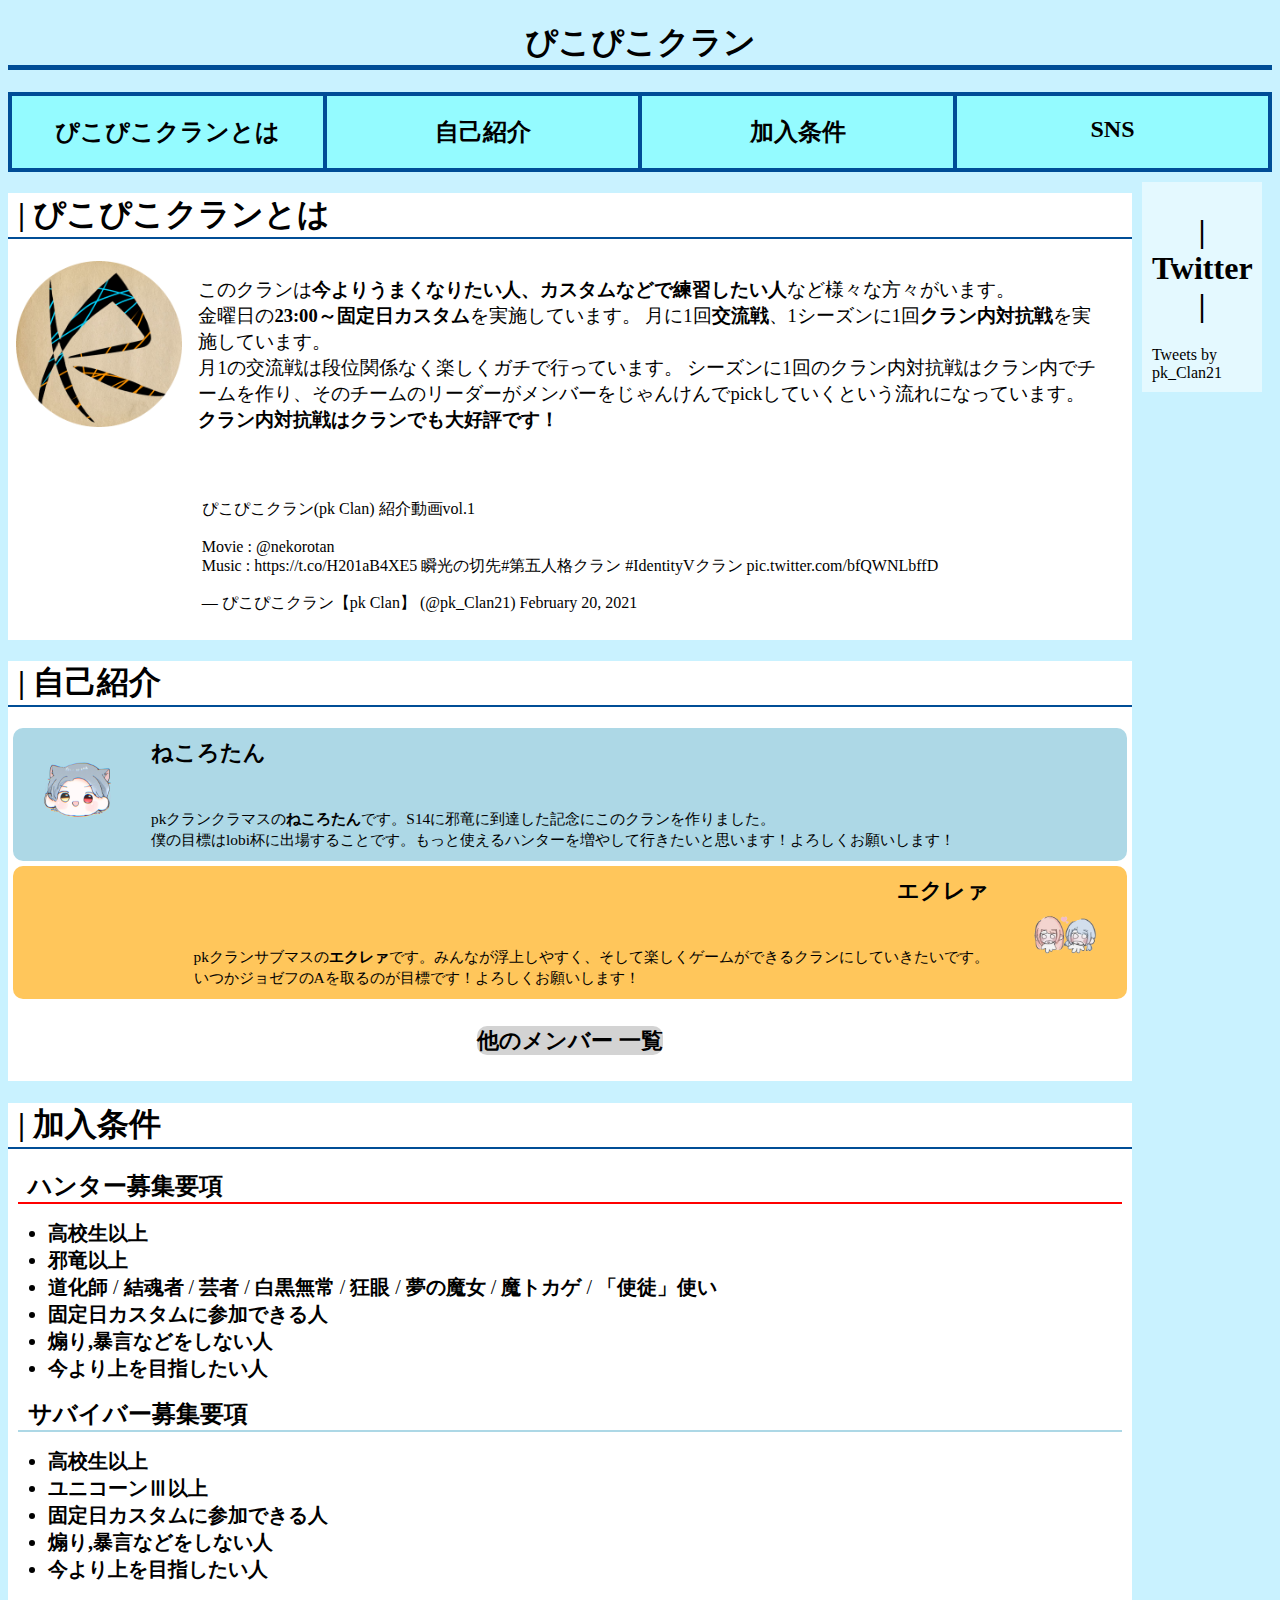
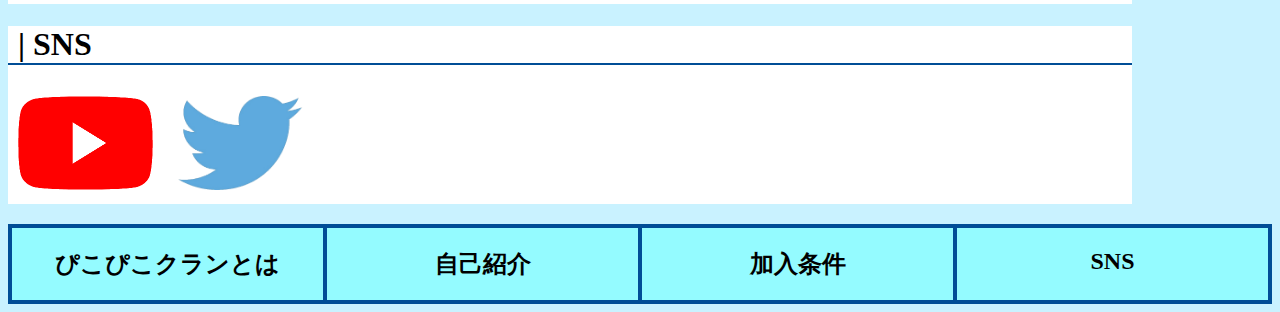
==== commit 5a63bcfb: "Update index.html" ====
--- a/index.html
+++ b/index.html
@@ -94,7 +94,7 @@
                         <div class="main-member-explain-ekurea-self">
                             <p class="main-member-explain-ekurea-self-name"><b>エクレァ</b></p>
                             <p class="main-member-explain-ekurea-self-discription">
-                                pkクランサブマスの<b>エクレァ</b>です。みんなが浮上しやくすそして楽しくゲームができるクランにしていきたいです。<br>
+                                pkクランサブマスの<b>エクレァ</b>です。みんなが浮上しやすく、そして楽しくゲームができるクランにしていきたいです。<br>
                                 いつかジョゼフのAを取るのが目標です！よろしくお願いします！
                             </p>
                         </div>
